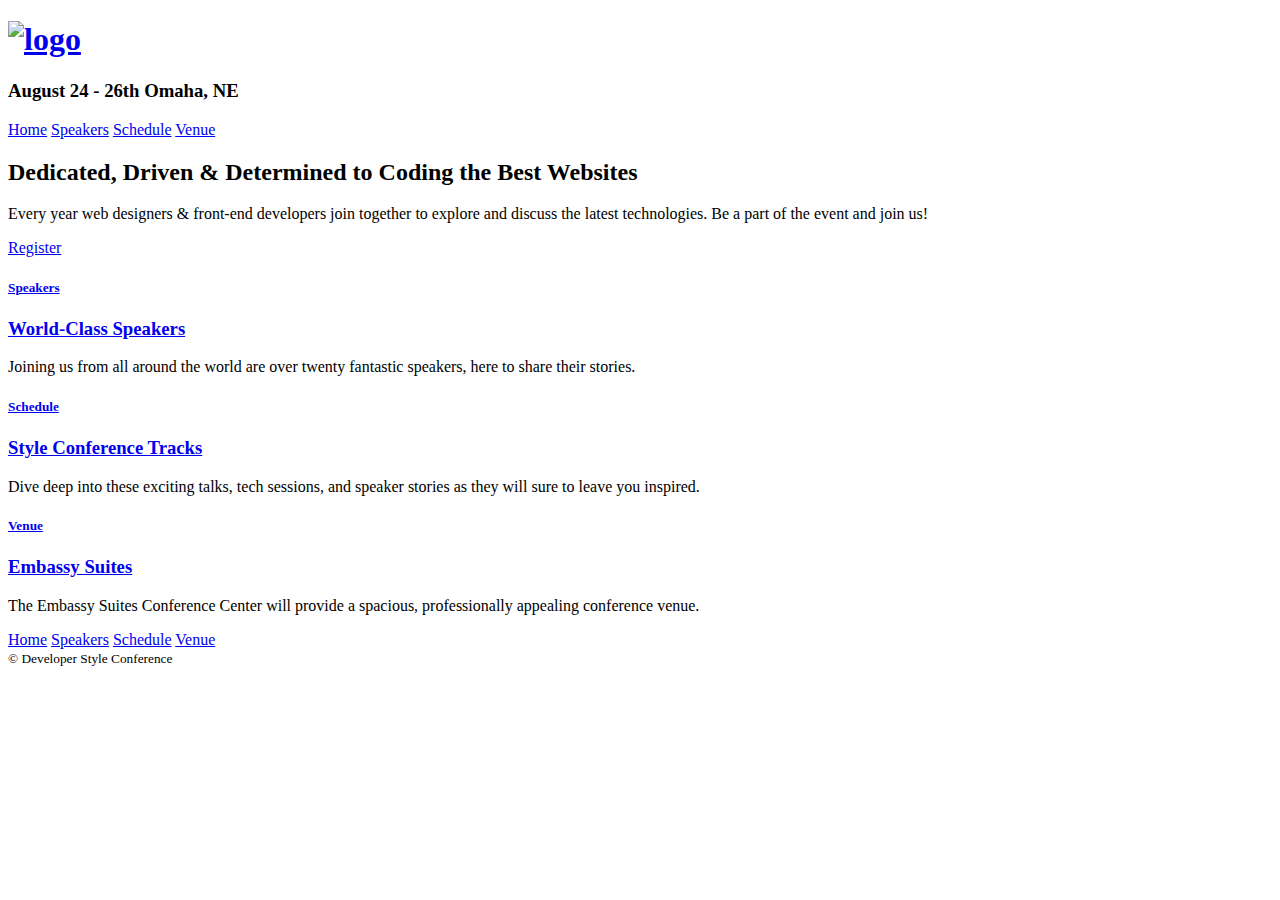
==== Style_conference/index.html @ 92bedc62 "2nd commit" ====
<!DOCTYPE html>
<html lang="en">

<head>
    <title>Style Conference</title>
    <meta charset="UTF-8">
</head>

<body>
    <header class="container group">
        <h1 class="logo">
            <a href="index.html">
                <img src="assets/images/logo-1.png" alt="logo" />
            </a>
        </h1>

        <h3>August 24 - 26th Omaha, NE </h3>

        <nav>
            <a href="index.html">Home</a>
            <a href="speakers.html">Speakers</a>
            <a href="speakers.html">Schedule</a>
            <a href="venue.html">Venue</a>
        </nav>
    </header>
<!--Hero section-->
    <section class="hero container">
        <h2>
            Dedicated, Driven & Determined to Coding the Best Websites
        </h2>

        <p>Every year web designers & front-end developers join together to explore and discuss the latest technologies. Be a part of the event and join us!</p>

        <a class= "btn btn-alt" href="register.html">Register</a>
    </section>
<!--Teaser section-->
    <section class="grid">


    <section class = "col-1-3">
        
            <a href="speakers.html">
                <h5>Speakers</h5>
                <h3>World-Class Speakers</h3>
            </a>
            <p>
                Joining us from all around the world are over twenty fantastic speakers, here to share their stories.
            </p>
    </section><!--
        Removing extra space for inline-block positionig
    --><section  class="col-1-3">
            <a href="schedule.html">
                <h5>Schedule</h5>
                <h3>Style Conference Tracks</h3>
            </a>
            <p>
                Dive deep into these exciting talks, tech sessions, and speaker stories as they will sure to leave you inspired.
            </p>
        </section><!--
            Removing extra space for inline-block positionig 
        --><section class="col-1-3">
            <a href="venue.html">
                <h5>Venue</h5>
                <h3>Embassy Suites</h3>
            </a>

            <p>
                The Embassy Suites Conference Center will provide a spacious, professionally appealing conference venue.
            </p>
        </section>
    </section>

    <footer class="primary-footer group container">

        <nav>
            <a href="index.html">Home</a>
            <a href="speakers.html">Speakers</a>
            <a href="schedule.html">Schedule</a>
            <a href="venue.html">Venue</a>
        </nav>

        <small>&copy; Developer Style Conference</small>
    </footer>


</body>

</html>
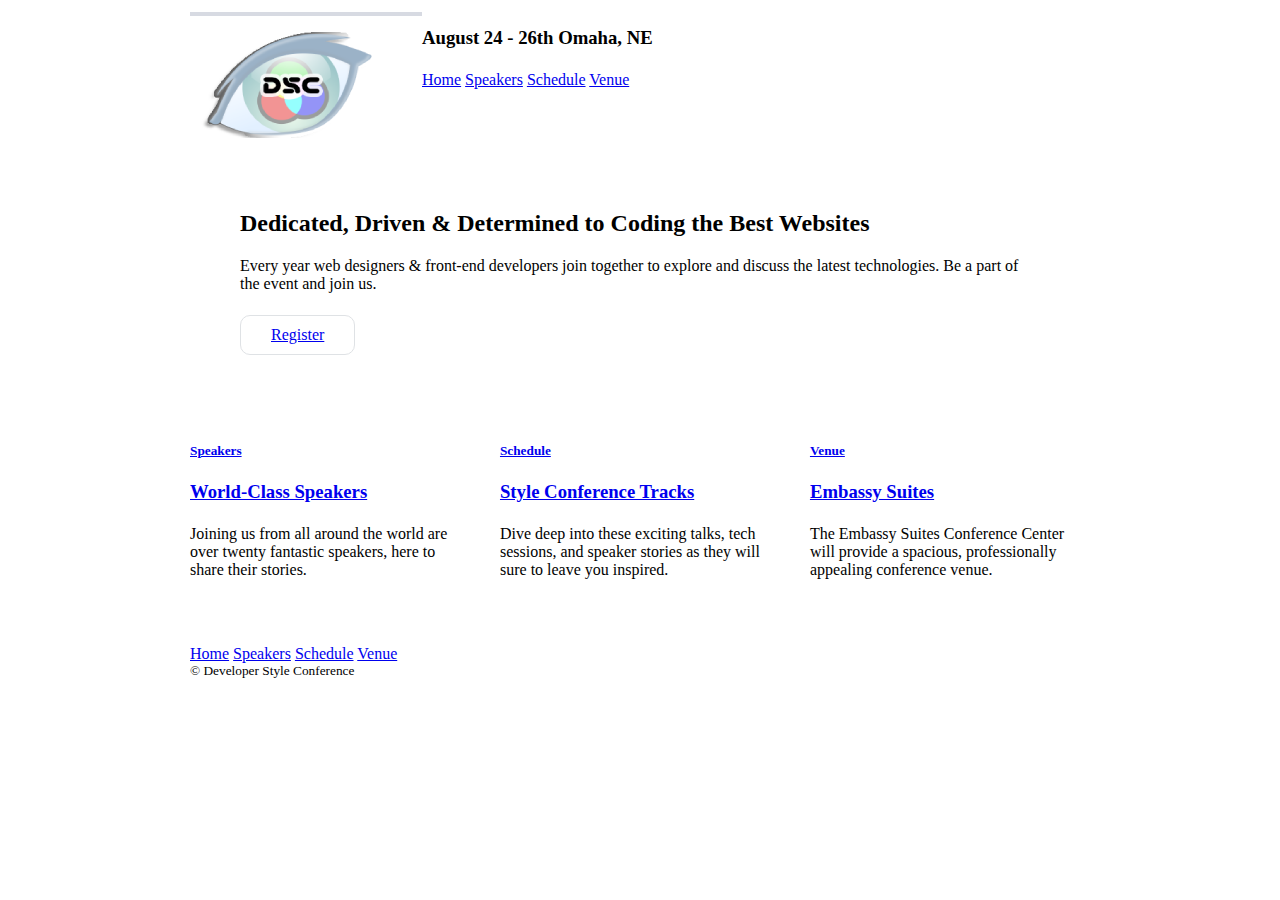
==== commit ab0960af: "3rd Commit" ====
--- a/Style_conference/index.html
+++ b/Style_conference/index.html
@@ -2,75 +2,80 @@
 <html lang="en">
 
 <head>
+    <meta charset="UTF-8">
+    <meta http-equiv="X-UA-Compatible" content="IE=edge">
+    <meta name="viewport" content="width=device-width, initial-scale=1.0">
+
     <title>Style Conference</title>
-    <meta charset="UTF-8">
+
+    <link rel="stylesheet" href="assets/css/standard.css">
 </head>
 
 <body>
     <header class="container group">
         <h1 class="logo">
             <a href="index.html">
-                <img src="assets/images/logo-1.png" alt="logo" />
+                <img src="assets/images/logo-1.png" alt="logo">
             </a>
         </h1>
 
-        <h3>August 24 - 26th Omaha, NE </h3>
+        <h3>August 24 - 26th Omaha, NE</h3>
 
         <nav>
             <a href="index.html">Home</a>
             <a href="speakers.html">Speakers</a>
-            <a href="speakers.html">Schedule</a>
+            <a href="schedule.html">Schedule</a>
             <a href="venue.html">Venue</a>
         </nav>
+
     </header>
-<!--Hero section-->
+
+    <!--this is the hero section-->
+
     <section class="hero container">
-        <h2>
-            Dedicated, Driven & Determined to Coding the Best Websites
-        </h2>
 
-        <p>Every year web designers & front-end developers join together to explore and discuss the latest technologies. Be a part of the event and join us!</p>
+        <h2>Dedicated, Driven & Determined to Coding the Best Websites </h2>
 
-        <a class= "btn btn-alt" href="register.html">Register</a>
+        <p>Every year web designers & front-end developers join together 
+         to explore and discuss the latest technologies. Be a part of the 
+         event and join us. </p>
+
+        <a class="btn btn-alt" href="register.html">Register</a>
     </section>
-<!--Teaser section-->
+
+    <!--this is teaser section-->
+
     <section class="grid">
-
-
-    <section class = "col-1-3">
-        
+        <!--three child tags-->
+        <section class="col-1-3">
             <a href="speakers.html">
                 <h5>Speakers</h5>
                 <h3>World-Class Speakers</h3>
             </a>
-            <p>
-                Joining us from all around the world are over twenty fantastic speakers, here to share their stories.
-            </p>
-    </section><!--
-        Removing extra space for inline-block positionig
-    --><section  class="col-1-3">
+            <p>Joining us from all around the world are over twenty fantastic speakers, here to share their stories.</p>
+        </section><!--
+                removing space for inline-block positioning
+        --><section class="col-1-3">
             <a href="schedule.html">
                 <h5>Schedule</h5>
                 <h3>Style Conference Tracks</h3>
             </a>
-            <p>
-                Dive deep into these exciting talks, tech sessions, and speaker stories as they will sure to leave you inspired.
-            </p>
+            <p>Dive deep into these exciting talks, tech sessions, 
+            and speaker stories as they will sure to leave you inspired.</p>
         </section><!--
-            Removing extra space for inline-block positionig 
+                removing extra space
         --><section class="col-1-3">
             <a href="venue.html">
                 <h5>Venue</h5>
                 <h3>Embassy Suites</h3>
             </a>
+            <p>The Embassy Suites Conference Center will provide a spacious, professionally appealing conference venue.</p>
+        </section><!--
+                            removing extra space 
+        --></section>
+    <!--this is the footer section-->
 
-            <p>
-                The Embassy Suites Conference Center will provide a spacious, professionally appealing conference venue.
-            </p>
-        </section>
-    </section>
-
-    <footer class="primary-footer group container">
+    <footer class="primary-footer container group">
 
         <nav>
             <a href="index.html">Home</a>
@@ -80,9 +85,8 @@
         </nav>
 
         <small>&copy; Developer Style Conference</small>
+
     </footer>
-
-
 </body>
 
-</html> +</html>--- a/Style_conference/assets/css/standard.css
+++ b/Style_conference/assets/css/standard.css
@@ -0,0 +1,128 @@
+/*
+=================
+This is going to be where the css for my Grid stying is
+====================
+*/
+
+*,
+*:before,
+*:after {
+    -webkit-box-sizing: border-box;
+    -moz-box-sizing: border-box;
+    box-sizing: border-box;
+}
+
+.group:before,
+.group:after {
+    content: "";
+    display: table;
+}
+
+.group:after {
+    clear: both;
+}
+
+.group {
+    clear: both;
+    zoom: 1;
+}
+
+.grid,
+.container {
+    margin: 0 auto;
+    width: 960px;
+}
+
+.container {
+    margin: 0 auto;
+    padding-left: 30px;
+    padding-right: 30px;
+    width: 960px;
+}
+
+.grid,
+.col-1-2,
+.col-1-3 {
+    padding-left: 15px;
+    padding-right: 15px;
+}
+
+.col-1-2,
+.col-1-3 {
+    display: inline-block;
+    vertical-align: top;
+}
+
+.col-1-3 {
+    width: 33.33%;
+}
+
+.col-1-2 {
+    width: 66.66%;
+}
+
+
+/*=====================
+hero section
+====================*/
+
+.hero {
+    padding: 22px 80px 66px 80px;
+}
+
+
+/*=====================
+typography
+====================*/
+
+h1,
+h3,
+h4,
+h5,
+p {
+    margin-bottom: 22px;
+}
+
+
+/*===================
+buttons
+=====================*/
+
+.btn {
+    border-radius: 10px;
+    display: inline-block;
+    margin: 0;
+}
+
+.btn-alt {
+    border: 1px solid #dfe2e5;
+    padding: 10px 30px;
+}
+
+
+/*===================
+Header
+=====================*/
+
+.logo {
+    border-top: 4px solid #d7dae2;
+    float: left;
+    margin-top: 4px;
+    padding-top: .5em;
+    padding-right: 1em;
+}
+
+
+/*===================
+footer
+=====================*/
+
+.primary-footer {
+    padding-bottom: 44px;
+    padding-top: 44px;
+}
+
+.primary-footer small {
+    float: left;
+    font-weight: 400;
+}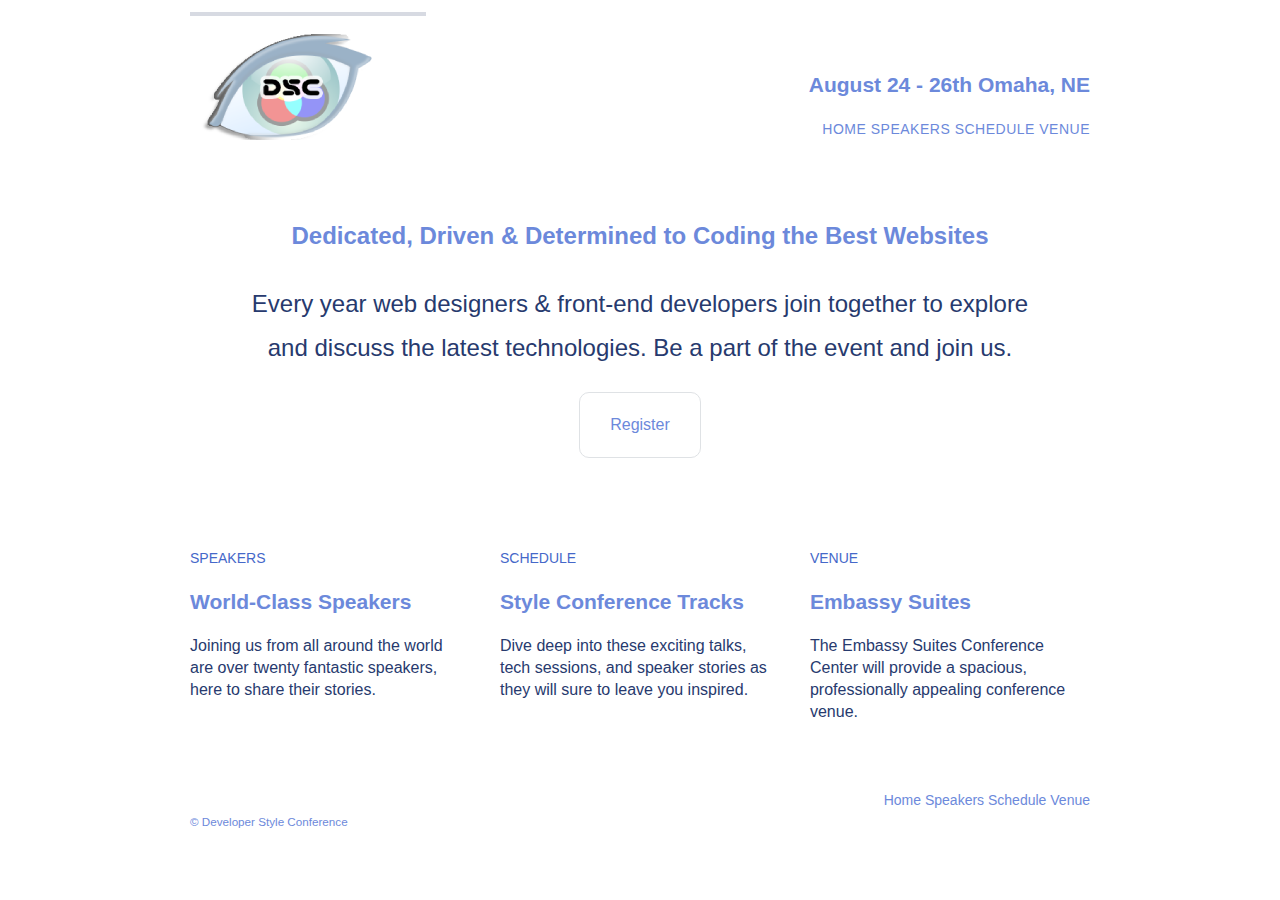
==== commit 79a90315: "Part 4 2nd Part Commit" ====
--- a/Style_conference/index.html
+++ b/Style_conference/index.html
@@ -19,9 +19,9 @@
             </a>
         </h1>
 
-        <h3>August 24 - 26th Omaha, NE</h3>
+        <h3 class ="tagline">August 24 - 26th Omaha, NE</h3>
 
-        <nav>
+        <nav class ="nav primary-nav">
             <a href="index.html">Home</a>
             <a href="speakers.html">Speakers</a>
             <a href="schedule.html">Schedule</a>
@@ -47,7 +47,7 @@
 
     <section class="grid">
         <!--three child tags-->
-        <section class="col-1-3">
+        <section class="teaser col-1-3">
             <a href="speakers.html">
                 <h5>Speakers</h5>
                 <h3>World-Class Speakers</h3>
@@ -77,7 +77,7 @@
 
     <footer class="primary-footer container group">
 
-        <nav>
+        <nav class ="nav">
             <a href="index.html">Home</a>
             <a href="speakers.html">Speakers</a>
             <a href="schedule.html">Schedule</a>
--- a/Style_conference/assets/css/standard.css
+++ b/Style_conference/assets/css/standard.css
@@ -1,6 +1,6 @@
 /*
 =================
-This is going to be where the css for my Grid stying is
+Grid
 ====================
 */
 
@@ -60,6 +60,25 @@
 .col-1-2 {
     width: 66.66%;
 }
+/*========
+Body
+=========*/
+body{
+    color:#273a6e;
+    font: 300 16px/22px "Lato", "Open Sans", "Helvetica Neue", Helvetica, Arial, sans-serif;
+
+} 
+
+a{
+    color:#6c89db;
+    text-decoration: none;
+}
+a:hover{
+    color: #a9b2b9;
+}
+p a {
+    border-bottom: 1px solid #dfe2e5;
+}
 
 
 /*=====================
@@ -67,23 +86,58 @@
 ====================*/
 
 .hero {
+    line-height: 44px;
     padding: 22px 80px 66px 80px;
-}
-
+    text-align:center;
+}
+
+.her0 h2{
+    font-size: 36px;
+}
+.hero p {
+    font-size: 24px;
+    font: weight 100px;
+}
 
 /*=====================
 typography
 ====================*/
 
-h1,
-h3,
-h4,
-h5,
-p {
+h1,h3,h4,h5,p {
     margin-bottom: 22px;
 }
 
 
+h1,h2,h3,h4{
+    color:#6c89db;
+}
+
+h1{
+    font-size: 36px;
+    line-height: 44px;
+}
+
+h2{
+    font-size: 24px;
+    line-height: 44px;
+}
+h3{
+    font-size: 21px;
+}
+h4{
+    font: size 18px;
+}
+
+h5 {
+    color:#4568c9;
+    font-size: 14px;
+    font-weight: 400;
+    text-transform: uppercase;
+}
+.tagline{
+    margin:66px 0 22px 0;
+    text-align: right;
+}
 /*===================
 buttons
 =====================*/
@@ -112,12 +166,21 @@
     padding-right: 1em;
 }
 
+.primary-nav{
+    font-size:14px;
+    font-weight: 400;
+    letter-spacing: 0.5px;
+    text-transform: uppercase;
+}
+
 
 /*===================
 footer
 =====================*/
 
 .primary-footer {
+    color: #6c89db;
+    font-size: 14px;
     padding-bottom: 44px;
     padding-top: 44px;
 }
@@ -125,4 +188,23 @@
 .primary-footer small {
     float: left;
     font-weight: 400;
-}+}
+
+/*===================
+nav
+=====================*/
+.primary-nav{
+    font-size: 14px;
+    font-weight: 400;
+}
+.nav{
+    text-align:right;
+}
+
+/*===================
+teaser
+=====================*/
+.teaser a:hover h3{
+    color: #a9b2b9;
+
+}
